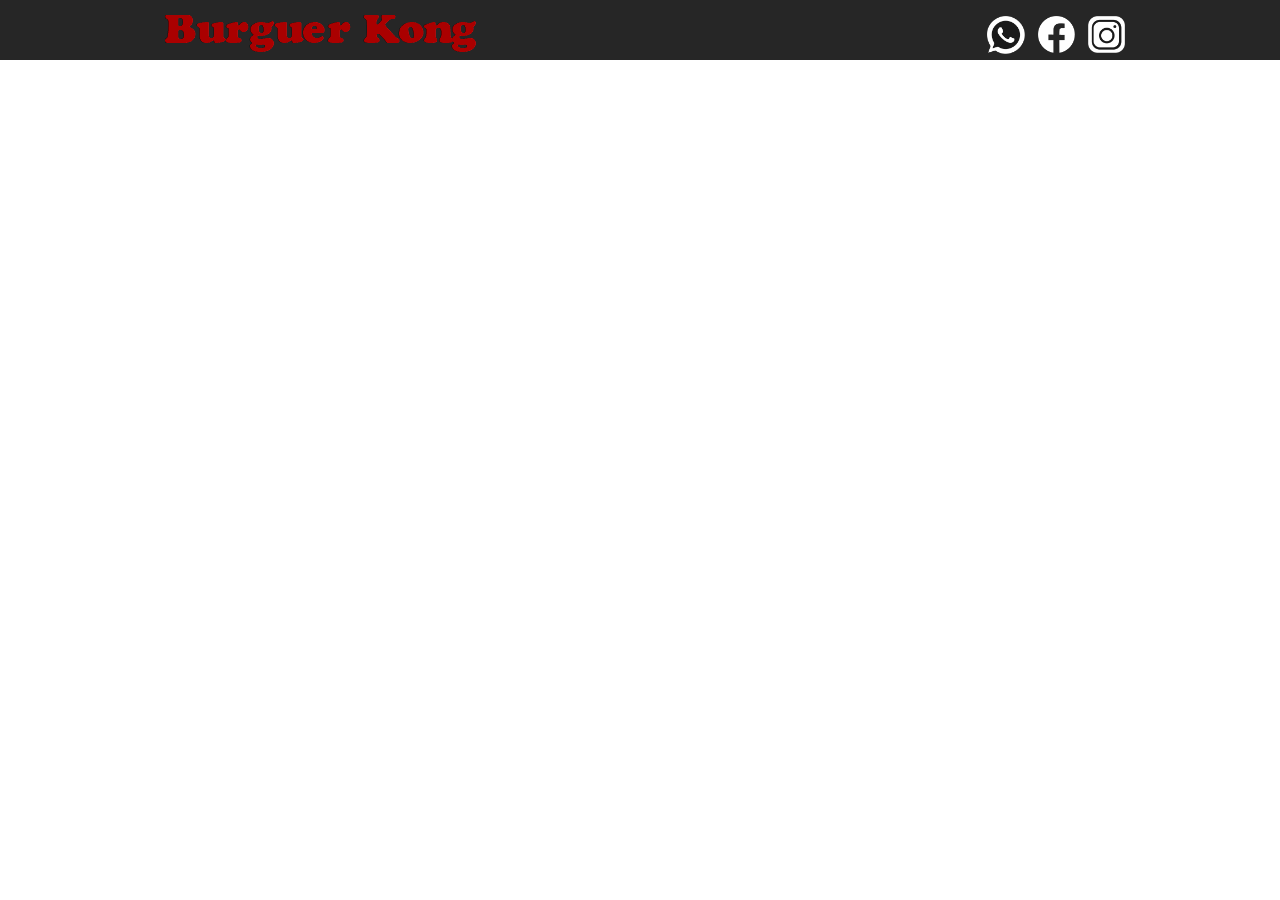
==== html/index.html @ f9cb7d62 "teste recomeço 000" ====
<!DOCTYPE html>
<html lang="pt-br">
<head>
    <meta charset="UTF-8">
    <meta http-equiv="X-UA-Compatible" content="IE=edge">
    <meta name="viewport" content="width=device-width, initial-scale=1.0">
    <link rel="stylesheet" type="text/css" href="../css/normalize.css">
    <link rel="stylesheet" type="text/css" href="../css/index_css.css">
    <title>Burgue Kong</title>
</head>
<body>
    <header class="menu_principal">
        <main>
            <div class="header-1">
                <div class="logo">
                    <img src="../imag/teste01.png" alt="logo">
                </div>
            </div>
            <div class="redes_sociais">
                <ul>
                    <li>
                        <a href="">
                            <img src="../imag/teste02.png" alt="teste02" height="37.77" width="37.5">
                        </a>
                    </li>
                    <li>
                        <a href="">
                            <img src="../imag/teste03.png" alt="teste03" height="37.04" width="37.04">
                        </a>
                    </li>
                    <li>
                        <a href="">
                            <img src="../imag/teste04.png" alt="teste04" height="37.32" width="37.32">
                        </a>
                    </li>
                </ul>
            </div>
        </main>    
    </header>
    
</body>
</html>
---- css/index_css.css ----
body{
    width: 100%;
    height: 100%;
}
.menu_principal{
    width: 100%;
    background-color: #262626;
    height: 60px;
} 
main{
    margin: 0% auto;
    width: 980px;
    position: relative;
}
.logo{
    float: left;
    padding: 15px;
    width: 76%;
}
.redes_sociais ul li{
    margin-left: 13px;
    display: inline-block;
    float: left;
    list-style: none;
}
.redes_sociais{
    width: 20%;
    float: right;
}
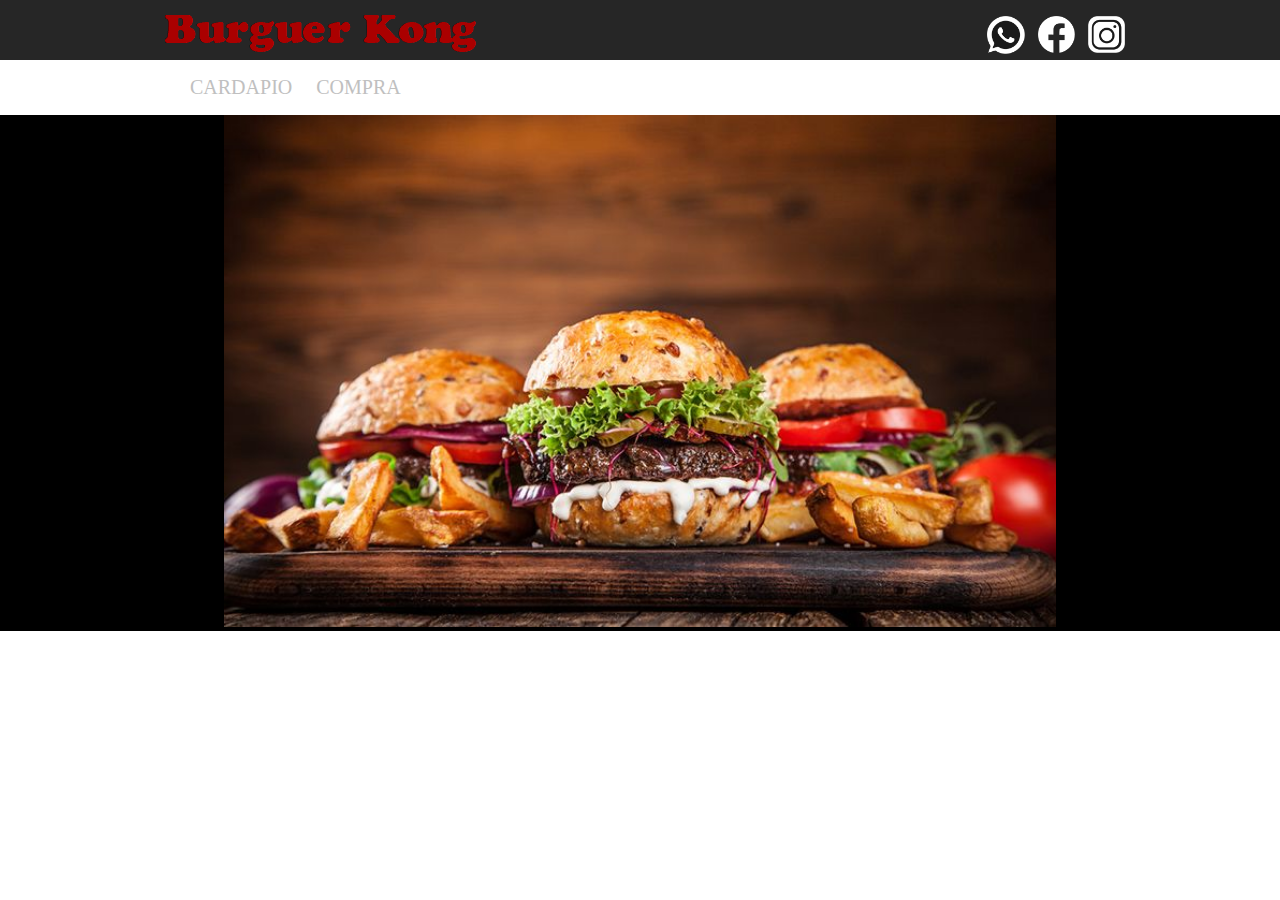
==== commit 4f77ebad: "teste001" ====
--- a/html/index.html
+++ b/html/index.html
@@ -37,6 +37,22 @@
             </div>
         </main>    
     </header>
-    
+    <main class="main-2">
+        <div class="header-2">
+            <div class="menu">
+                <ul>
+                    <li>
+                        <a href="">Cardapio</a>
+                    </li>
+                    <li>
+                        <a href="">Compra</a>
+                    </li>
+                </ul>
+            </div>
+        </div>
+    </main>
+    <div class="imagem">
+        <img src="../imag/01.jpg" alt="teste" width="65%">
+    </div>
 </body>
 </html>--- a/css/index_css.css
+++ b/css/index_css.css
@@ -23,7 +23,32 @@
     float: left;
     list-style: none;
 }
-.redes_sociais{
+.redes_sociais {
     width: 20%;
     float: right;
+} 
+.header-2{
+    background-color: white;
+    width: 100%;
+}
+.menu ul li {
+    display: inline-block;
+    color: silver;
+    margin-right: 20px;
+}
+.menu ul li:hover {
+    border-bottom: 2px solid brown;
+}
+.menu ul li a:hover{
+    color: brown;
+}
+.menu ul li a {
+    color: silver;
+    text-decoration: none;
+    font-size: 20px;
+    text-transform: uppercase;
+}
+.imagem{
+    background-color: black;
+    text-align: center;
 }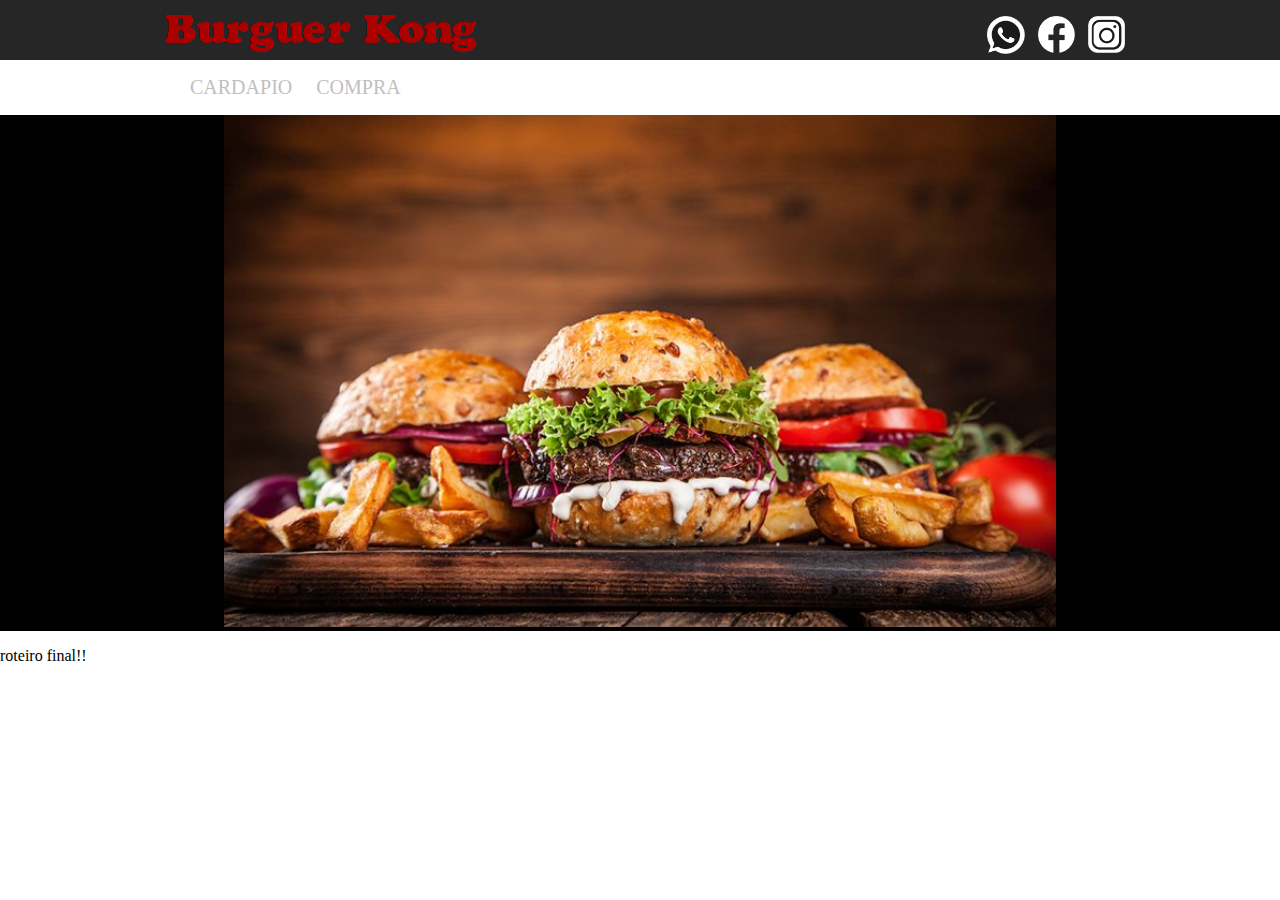
==== commit 8eca5012: "0" ====
--- a/html/index.html
+++ b/html/index.html
@@ -19,17 +19,17 @@
             <div class="redes_sociais">
                 <ul>
                     <li>
-                        <a href="">
+                        <a href="https://web.whatsapp.com/">
                             <img src="../imag/teste02.png" alt="teste02" height="37.77" width="37.5">
                         </a>
                     </li>
                     <li>
-                        <a href="">
+                        <a href="https://pt-br.facebook.com/">
                             <img src="../imag/teste03.png" alt="teste03" height="37.04" width="37.04">
                         </a>
                     </li>
                     <li>
-                        <a href="">
+                        <a href="https://www.instagram.com/">
                             <img src="../imag/teste04.png" alt="teste04" height="37.32" width="37.32">
                         </a>
                     </li>
@@ -42,10 +42,10 @@
             <div class="menu">
                 <ul>
                     <li>
-                        <a href="">Cardapio</a>
+                        <a href="receita_html/receita.html">Cardapio</a>
                     </li>
                     <li>
-                        <a href="">Compra</a>
+                        <a href="pedidos_html/pedidos.html">Compra</a>
                     </li>
                 </ul>
             </div>
@@ -54,5 +54,8 @@
     <div class="imagem">
         <img src="../imag/01.jpg" alt="teste" width="65%">
     </div>
+    <div>
+        <p>roteiro final!!</p>
+    </div>
 </body>
 </html>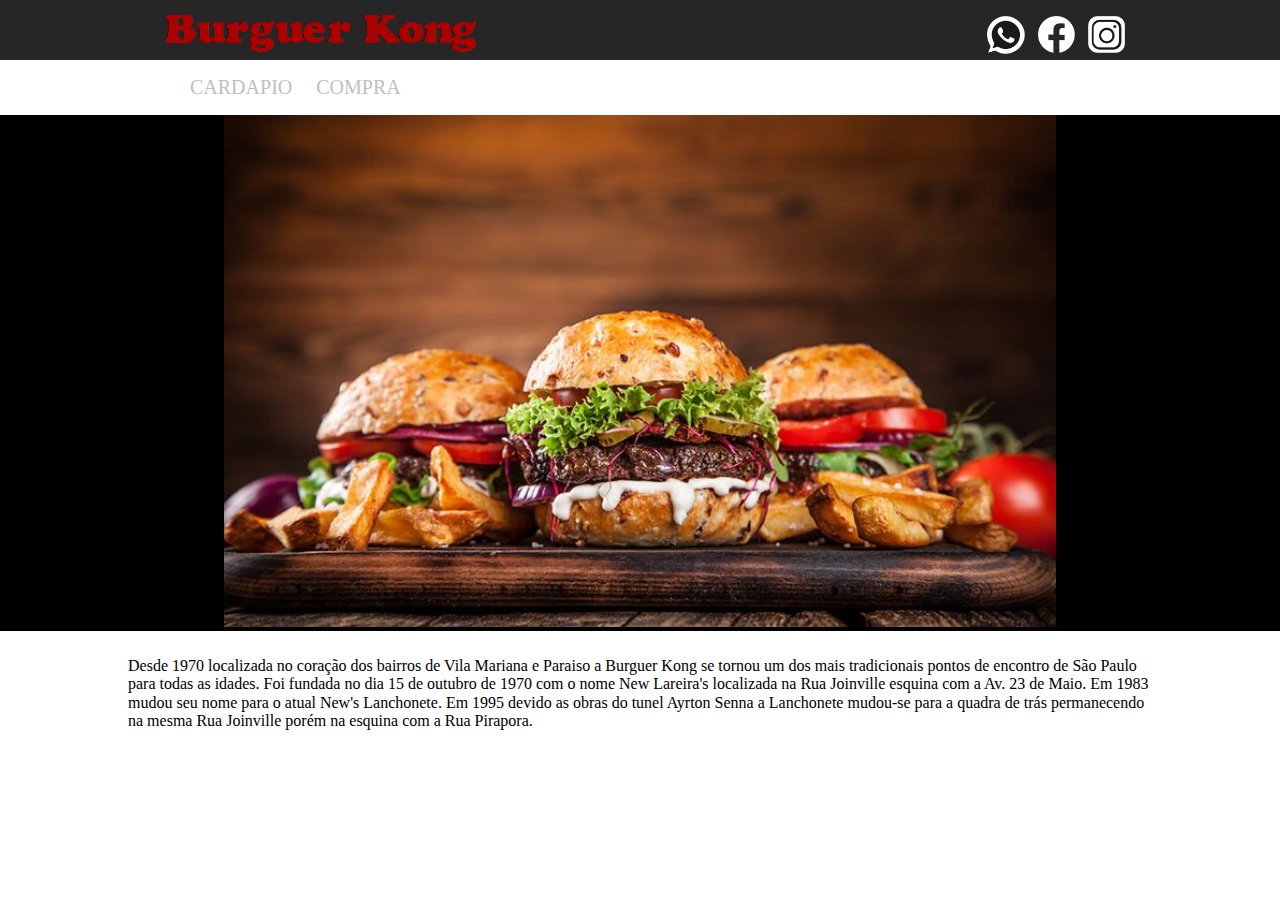
==== commit 576db80f: "teste007" ====
--- a/html/index.html
+++ b/html/index.html
@@ -11,10 +11,8 @@
 <body>
     <header class="menu_principal">
         <main>
-            <div class="header-1">
-                <div class="logo">
-                    <img src="../imag/teste01.png" alt="logo">
-                </div>
+            <div class="logo">
+                <img src="../imag/teste01.png" alt="logo">
             </div>
             <div class="redes_sociais">
                 <ul>
@@ -54,8 +52,8 @@
     <div class="imagem">
         <img src="../imag/01.jpg" alt="teste" width="65%">
     </div>
-    <div>
-        <p>roteiro final!!</p>
+    <div class="paragrafo">
+        <p>Desde 1970 localizada no coração dos bairros de Vila Mariana e Paraiso a Burguer Kong se tornou um dos mais tradicionais pontos de encontro de São Paulo para todas as idades. Foi fundada no dia 15 de outubro de 1970 com o nome New Lareira's localizada na Rua Joinville esquina com a Av. 23 de Maio. Em 1983 mudou seu nome para o atual New's Lanchonete. Em 1995 devido as obras do tunel Ayrton Senna a Lanchonete mudou-se para a quadra de trás permanecendo na mesma Rua Joinville porém na esquina com a Rua Pirapora.</p>
     </div>
 </body>
 </html>--- a/css/index_css.css
+++ b/css/index_css.css
@@ -51,4 +51,7 @@
 .imagem{
     background-color: black;
     text-align: center;
+}
+.paragrafo p{
+    margin: 2% 10% 2% 10%;
 }